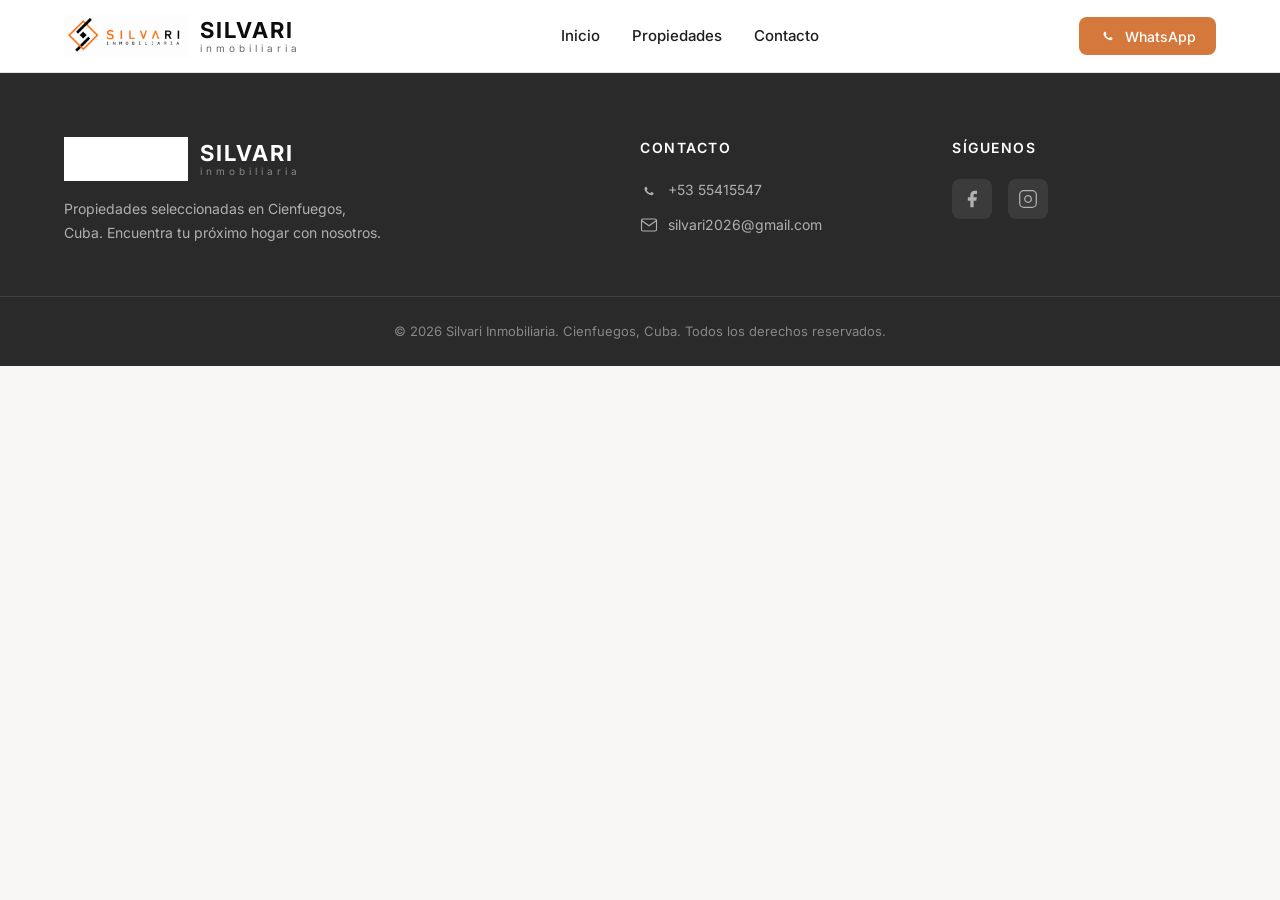
==== detalle-casa.html @ 9f3c0b0b "Crear detalle-casa.html" ====
<!DOCTYPE html>
<html lang="es">
<head>
    <meta charset="UTF-8">
    <meta name="viewport" content="width=device-width, initial-scale=1.0">
    <title>Detalle de Propiedad | Silvari Inmobiliaria</title>
    
    <!-- Google Fonts -->
    <link rel="preconnect" href="https://fonts.googleapis.com">
    <link rel="preconnect" href="https://fonts.gstatic.com" crossorigin>
    <link href="https://fonts.googleapis.com/css2?family=Inter:wght@300;400;500;600;700&display=swap" rel="stylesheet">
    
    <!-- Estilos -->
    <link rel="stylesheet" href="css/estilo.css">
</head>
<body>
    <!-- Navbar -->
    <nav class="navbar">
        <div class="container navbar-content">
            <a href="index.html" class="logo-container">
                <div class="logo">
                    <img src="img/logo-silvari.png" alt="Silvari Inmobiliaria" class="logo-img">
                    <div class="logo-texto">
                        <span class="logo-silvari">SILVARI</span>
                        <span class="logo-subtitle">inmobiliaria</span>
                    </div>
                </div>
            </a>
            <ul class="nav-links">
                <li><a href="index.html" class="nav-link">Inicio</a></li>
                <li><a href="index.html#propiedades" class="nav-link">Propiedades</a></li>
                <li><a href="index.html#contacto" class="nav-link">Contacto</a></li>
            </ul>
            <button class="btn-contacto" onclick="abrirWhatsApp()">
                <svg width="18" height="18" viewBox="0 0 24 24" fill="currentColor">
                    <path d="M17.472 14.382c-.297-.149-1.758-.867-2.03-.967-.273-.099-.471-.148-.67.15-.197.297-.767.966-.94 1.164-.173.199-.347.223-.644.075-.297-.15-1.255-.463-2.39-1.475-.883-.788-1.48-1.761-1.653-2.059-.173-.297-.018-.458.13-.606.134-.133.298-.347.446-.52.149-.174.198-.298.298-.497.099-.198.05-.371-.025-.52-.075-.149-.669-1.612-.916-2.207-.242-.579-.487-.5-.669-.51-.173-.008-.371-.01-.57-.01-.198 0-.52.074-.792.372-.272.297-1.04 1.016-1.04 2.479 0 1.462 1.065 2.875 1.213 3.074.149.198 2.096 3.2 5.077 4.487.709.306 1.262.489 1.694.625.712.227 1.36.195 1.871.118.571-.085 1.758-.719 2.006-1.413.248-.694.248-1.289.173-1.413-.074-.124-.272-.198-.57-.347"/>
                </svg>
                WhatsApp
            </button>
        </div>
    </nav>

    <!-- Contenido del Detalle -->
    <main class="detalle-main" id="detalle-contenido">
        <!-- Se llena con JavaScript -->
    </main>

    <!-- Footer -->
    <footer class="footer" id="contacto">
        <div class="container footer-content">
            <div class="footer-brand">
                <div class="logo logo-footer">
                    <img src="img/logo-silvari.png" alt="Silvari Inmobiliaria" class="logo-img logo-img-footer">
                    <div class="logo-texto">
                        <span class="logo-silvari">SILVARI</span>
                        <span class="logo-subtitle">inmobiliaria</span>
                    </div>
                </div>
                <p class="footer-descripcion">Propiedades seleccionadas en Cienfuegos, Cuba. Encuentra tu próximo hogar con nosotros.</p>
            </div>
            <div class="footer-contacto">
                <h4 class="footer-titulo">Contacto</h4>
                <a href="https://wa.me/5355415547?text=Hola,%20me%20interesa%20conocer%20m%C3%A1s%20sobre%20las%20propiedades%20disponibles." class="footer-link" target="_blank" rel="noopener">
                    <svg width="18" height="18" viewBox="0 0 24 24" fill="currentColor">
                        <path d="M17.472 14.382c-.297-.149-1.758-.867-2.03-.967-.273-.099-.471-.148-.67.15-.197.297-.767.966-.94 1.164-.173.199-.347.223-.644.075-.297-.15-1.255-.463-2.39-1.475-.883-.788-1.48-1.761-1.653-2.059-.173-.297-.018-.458.13-.606.134-.133.298-.347.446-.52.149-.174.198-.298.298-.497.099-.198.05-.371-.025-.52-.075-.149-.669-1.612-.916-2.207-.242-.579-.487-.5-.669-.51-.173-.008-.371-.01-.57-.01-.198 0-.52.074-.792.372-.272.297-1.04 1.016-1.04 2.479 0 1.462 1.065 2.875 1.213 3.074.149.198 2.096 3.2 5.077 4.487.709.306 1.262.489 1.694.625.712.227 1.36.195 1.871.118.571-.085 1.758-.719 2.006-1.413.248-.694.248-1.289.173-1.413-.074-.124-.272-.198-.57-.347"/>
                    </svg>
                    +53 55415547
                </a>
                <a href="mailto:silvari2026@gmail.com" class="footer-link">
                    <svg width="18" height="18" viewBox="0 0 24 24" fill="none" stroke="currentColor" stroke-width="1.5">
                        <path d="M4 4h16c1.1 0 2 .9 2 2v12c0 1.1-.9 2-2 2H4c-1.1 0-2-.9-2-2V6c0-1.1.9-2 2-2z"/>
                        <polyline points="22,6 12,13 2,6"/>
                    </svg>
                    silvari2026@gmail.com
                </a>
            </div>
            <div class="footer-redes">
                <h4 class="footer-titulo">Síguenos</h4>
                <div class="redes-sociales">
                    <a href="https://facebook.com/silvariinmobiliaria" class="red-social" target="_blank" rel="noopener" aria-label="Facebook">
                        <svg width="20" height="20" viewBox="0 0 24 24" fill="currentColor">
                            <path d="M18 2h-3a5 5 0 00-5 5v3H7v4h3v8h4v-8h3l1-4h-4V7a1 1 0 011-1h3z"/>
                        </svg>
                    </a>
                    <a href="https://instagram.com/silvariinmobiliaria" class="red-social" target="_blank" rel="noopener" aria-label="Instagram">
                        <svg width="20" height="20" viewBox="0 0 24 24" fill="none" stroke="currentColor" stroke-width="1.5">
                            <rect x="2" y="2" width="20" height="20" rx="5" ry="5"/>
                            <path d="M16 11.37A4 4 0 1112.63 8 4 4 0 0116 11.37z"/>
                            <line x1="17.5" y1="6.5" x2="17.51" y2="6.5"/>
                        </svg>
                    </a>
                </div>
            </div>
        </div>
        <div class="footer-bottom">
            <div class="container">
                <p>&copy; 2026 Silvari Inmobiliaria. Cienfuegos, Cuba. Todos los derechos reservados.</p>
            </div>
        </div>
    </footer>

    <script src="js/app.js"></script>
</body>
</html>
---- css/estilo.css ----
/* ===== RESET Y VARIABLES ===== */
:root {
    --fondo-principal: #F8F7F5;
    --fondo-tarjeta: #FFFFFF;
    --texto-principal: #1E1E1E;
    --texto-secundario: #6B6B6B;
    --borde-sutil: #E5E3E0;
    --fondo-oscuro: #2A2A2A;
    --acento-naranja: #D4783B;
    --acento-negro: #0D0D0D;
    --verde-disponible: #6B7F6E;
    --granate-vendido: #8B4A4A;
    --gris-claro: #A0A0A0;
    --sombra-tarjeta: 0 2px 16px rgba(0, 0, 0, 0.06);
    --sombra-tarjeta-hover: 0 8px 32px rgba(0, 0, 0, 0.10);
    --transicion: 0.25s ease;
}

* {
    margin: 0;
    padding: 0;
    box-sizing: border-box;
}

html {
    scroll-behavior: smooth;
}

body {
    font-family: 'Inter', sans-serif;
    background-color: var(--fondo-principal);
    color: var(--texto-principal);
    line-height: 1.6;
    -webkit-font-smoothing: antialiased;
    -moz-osx-font-smoothing: grayscale;
}

.container {
    max-width: 1200px;
    margin: 0 auto;
    padding: 0 24px;
}

/* ===== NAVBAR ===== */
.navbar {
    background-color: var(--fondo-tarjeta);
    border-bottom: 1px solid var(--borde-sutil);
    position: sticky;
    top: 0;
    z-index: 100;
    backdrop-filter: blur(8px);
    background-color: rgba(255, 255, 255, 0.95);
}

.navbar-content {
    display: flex;
    align-items: center;
    justify-content: space-between;
    height: 72px;
}

.logo-container {
    text-decoration: none;
    display: block;
}

/* ===== LOGO DE SILVARI ===== */
.logo {
    display: flex;
    align-items: center;
    gap: 12px;
}

.logo-img {
    height: 44px;
    width: auto;
    flex-shrink: 0;
}

.logo-texto {
    display: flex;
    flex-direction: column;
    line-height: 1;
}

.logo-silvari {
    font-size: 22px;
    font-weight: 700;
    color: var(--acento-negro);
    letter-spacing: 2px;
}

.logo-subtitle {
    font-size: 10px;
    font-weight: 400;
    color: var(--texto-secundario);
    letter-spacing: 4px;
    text-transform: lowercase;
    margin-top: 2px;
}

/* Logo en footer (invertido) */
.logo-footer .logo-silvari {
    color: #FFFFFF;
}

.logo-footer .logo-subtitle {
    color: #888;
}

.logo-img-footer {
    filter: brightness(0) invert(1);
}

.nav-links {
    display: flex;
    list-style: none;
    gap: 32px;
}

.nav-link {
    text-decoration: none;
    color: var(--texto-principal);
    font-size: 15px;
    font-weight: 500;
    padding: 8px 0;
    border-bottom: 2px solid transparent;
    transition: var(--transicion);
}

.nav-link:hover,
.nav-link.active {
    color: var(--acento-naranja);
    border-bottom-color: var(--acento-naranja);
}

.btn-contacto {
    display: flex;
    align-items: center;
    gap: 8px;
    background-color: var(--acento-naranja);
    color: #FFFFFF;
    border: none;
    padding: 10px 20px;
    border-radius: 8px;
    font-family: 'Inter', sans-serif;
    font-size: 14px;
    font-weight: 500;
    cursor: pointer;
    transition: var(--transicion);
}

.btn-contacto:hover {
    background-color: #c06930;
    transform: translateY(-1px);
    box-shadow: 0 4px 12px rgba(212, 120, 59, 0.3);
}

/* ===== HERO SECTION ===== */
.hero {
    position: relative;
    background-image: url('https://images.unsplash.com/photo-1582407947304-fd86f028f716?w=1200&q=80');
    background-size: cover;
    background-position: center;
    min-height: 520px;
    display: flex;
    align-items: center;
}

.hero-overlay {
    position: absolute;
    top: 0;
    left: 0;
    right: 0;
    bottom: 0;
    background: linear-gradient(
        135deg,
        rgba(13, 13, 13, 0.75) 0%,
        rgba(13, 13, 13, 0.45) 50%,
        rgba(13, 13, 13, 0.20) 100%
    );
}

.hero-content {
    position: relative;
    z-index: 1;
    max-width: 640px;
}

.hero-title {
    font-size: 48px;
    font-weight: 700;
    color: #FFFFFF;
    line-height: 1.15;
    margin-bottom: 20px;
    letter-spacing: -0.5px;
}

.hero-subtitle {
    font-size: 18px;
    color: rgba(255, 255, 255, 0.85);
    margin-bottom: 36px;
    line-height: 1.7;
}

.btn-cta {
    display: inline-block;
    background-color: var(--acento-naranja);
    color: #FFFFFF;
    text-decoration: none;
    padding: 14px 32px;
    border-radius: 8px;
    font-size: 16px;
    font-weight: 600;
    transition: var(--transicion);
    border: none;
    cursor: pointer;
}

.btn-cta:hover {
    background-color: #c06930;
    transform: translateY(-2px);
    box-shadow: 0 8px 24px rgba(212, 120, 59, 0.35);
}

/* ===== FILTROS ===== */
.filtros-section {
    margin-top: -32px;
    position: relative;
    z-index: 10;
}

.filtros-container {
    background-color: var(--fondo-tarjeta);
    border-radius: 12px;
    padding: 24px 28px;
    display: flex;
    gap: 16px;
    align-items: flex-end;
    box-shadow: var(--sombra-tarjeta);
    border: 1px solid var(--borde-sutil);
    flex-wrap: wrap;
}

.filtro-group {
    flex: 1;
    min-width: 160px;
}

.filtro-label {
    display: block;
    font-size: 12px;
    font-weight: 600;
    color: var(--texto-secundario);
    text-transform: uppercase;
    letter-spacing: 1px;
    margin-bottom: 6px;
}

.filtro-select {
    width: 100%;
    padding: 10px 14px;
    border: 1px solid var(--borde-sutil);
    border-radius: 8px;
    font-family: 'Inter', sans-serif;
    font-size: 14px;
    color: var(--texto-principal);
    background-color: var(--fondo-principal);
    cursor: pointer;
    transition: var(--transicion);
    appearance: none;
    background-image: url("data:image/svg+xml,%3Csvg xmlns='http://www.w3.org/2000/svg' width='12' height='12' viewBox='0 0 24 24' fill='none' stroke='%236B6B6B' stroke-width='2'%3E%3Cpolyline points='6 9 12 15 18 9'/%3E%3C/svg%3E");
    background-repeat: no-repeat;
    background-position: right 12px center;
}

.filtro-select:focus {
    outline: none;
    border-color: var(--acento-naranja);
    box-shadow: 0 0 0 3px rgba(212, 120, 59, 0.1);
}

.btn-filtrar {
    background-color: var(--acento-negro);
    color: #FFFFFF;
    border: none;
    padding: 10px 24px;
    border-radius: 8px;
    font-family: 'Inter', sans-serif;
    font-size: 14px;
    font-weight: 500;
    cursor: pointer;
    transition: var(--transicion);
    white-space: nowrap;
}

.btn-filtrar:hover {
    background-color: #1a1a1a;
}

/* ===== PROPIEDADES ===== */
.propiedades-section {
    padding: 80px 0;
}

.section-header {
    margin-bottom: 48px;
}

.section-title {
    font-size: 32px;
    font-weight: 700;
    color: var(--acento-negro);
    margin-bottom: 8px;
    letter-spacing: -0.3px;
}

.section-subtitle {
    font-size: 16px;
    color: var(--texto-secundario);
}

.propiedades-grid {
    display: grid;
    grid-template-columns: repeat(auto-fill, minmax(350px, 1fr));
    gap: 28px;
}

/* ===== TARJETA DE PROPIEDAD ===== */
.tarjeta-propiedad {
    background-color: var(--fondo-tarjeta);
    border-radius: 12px;
    overflow: hidden;
    border: 1px solid var(--borde-sutil);
    transition: var(--transicion);
    box-shadow: var(--sombra-tarjeta);
}

.tarjeta-propiedad:hover {
    box-shadow: var(--sombra-tarjeta-hover);
    transform: translateY(-4px);
    border-color: #d5d0c8;
}

.tarjeta-imagen-container {
    position: relative;
    width: 100%;
    height: 240px;
    overflow: hidden;
}

.tarjeta-imagen {
    width: 100%;
    height: 100%;
    object-fit: cover;
    transition: transform 0.5s ease;
}

.tarjeta-propiedad:hover .tarjeta-imagen {
    transform: scale(1.05);
}

.tarjeta-etiqueta {
    position: absolute;
    top: 16px;
    left: 16px;
    padding: 6px 14px;
    border-radius: 20px;
    font-size: 12px;
    font-weight: 600;
    text-transform: uppercase;
    letter-spacing: 0.5px;
}

.tarjeta-etiqueta.disponible {
    background-color: #EBF0EB;
    color: var(--verde-disponible);
}

.tarjeta-etiqueta.vendido {
    background-color: #F5EBEB;
    color: var(--granate-vendido);
}

.tarjeta-favorito {
    position: absolute;
    top: 16px;
    right: 16px;
    background-color: rgba(255, 255, 255, 0.9);
    border: none;
    width: 36px;
    height: 36px;
    border-radius: 50%;
    display: flex;
    align-items: center;
    justify-content: center;
    cursor: pointer;
    transition: var(--transicion);
    backdrop-filter: blur(4px);
}

.tarjeta-favorito:hover {
    background-color: #FFFFFF;
    transform: scale(1.1);
}

.tarjeta-favorito svg {
    width: 18px;
    height: 18px;
    fill: none;
    stroke: var(--texto-secundario);
    stroke-width: 2;
    transition: var(--transicion);
}

.tarjeta-favorito.activo svg {
    fill: var(--acento-naranja);
    stroke: var(--acento-naranja);
}

.tarjeta-info {
    padding: 20px 24px;
}

.tarjeta-titulo {
    font-size: 18px;
    font-weight: 600;
    color: var(--acento-negro);
    margin-bottom: 4px;
}

.tarjeta-ubicacion {
    font-size: 14px;
    color: var(--texto-secundario);
    margin-bottom: 16px;
}

.tarjeta-precio {
    font-size: 22px;
    font-weight: 700;
    color: var(--acento-naranja);
    margin-bottom: 16px;
}

.tarjeta-caracteristicas {
    display: flex;
    gap: 20px;
    margin-bottom: 20px;
    padding-bottom: 20px;
    border-bottom: 1px solid var(--borde-sutil);
}

.caracteristica {
    display: flex;
    align-items: center;
    gap: 6px;
    font-size: 13px;
    color: var(--texto-secundario);
}

.caracteristica svg {
    width: 16px;
    height: 16px;
}

.tarjeta-acciones {
    display: flex;
    gap: 12px;
}

.btn-ver-detalle {
    flex: 1;
    display: block;
    text-align: center;
    background-color: var(--acento-negro);
    color: #FFFFFF;
    text-decoration: none;
    padding: 10px 20px;
    border-radius: 8px;
    font-size: 14px;
    font-weight: 500;
    transition: var(--transicion);
    border: none;
    cursor: pointer;
}

.btn-ver-detalle:hover {
    background-color: #1a1a1a;
}

.btn-whatsapp-tarjeta {
    display: flex;
    align-items: center;
    justify-content: center;
    gap: 6px;
    background-color: #25D366;
    color: #FFFFFF;
    text-decoration: none;
    padding: 10px 16px;
    border-radius: 8px;
    font-size: 14px;
    font-weight: 500;
    transition: var(--transicion);
    border: none;
    cursor: pointer;
}

.btn-whatsapp-tarjeta:hover {
    background-color: #1fbd5a;
}

/* ===== SECCIÓN CONFIANZA ===== */
.confianza-section {
    padding: 80px 0;
    background-color: var(--fondo-tarjeta);
    border-top: 1px solid var(--borde-sutil);
    border-bottom: 1px solid var(--borde-sutil);
}

.confianza-grid {
    display: grid;
    grid-template-columns: repeat(auto-fit, minmax(280px, 1fr));
    gap: 40px;
}

.confianza-item {
    text-align: center;
    padding: 24px;
}

.confianza-icono {
    display: inline-flex;
    align-items: center;
    justify-content: center;
    width: 64px;
    height: 64px;
    border-radius: 16px;
    background-color: #FDF5ED;
    color: var(--acento-naranja);
    margin-bottom: 20px;
}

.confianza-titulo {
    font-size: 18px;
    font-weight: 600;
    color: var(--acento-negro);
    margin-bottom: 8px;
}

.confianza-texto {
    font-size: 14px;
    color: var(--texto-secundario);
    line-height: 1.6;
}

/* ===== FOOTER ===== */
.footer {
    background-color: var(--fondo-oscuro);
    color: #B0B0B0;
    padding: 64px 0 0;
}

.footer-content {
    display: grid;
    grid-template-columns: 2fr 1fr 1fr;
    gap: 48px;
    margin-bottom: 48px;
}

.footer-descripcion {
    font-size: 14px;
    margin-top: 16px;
    line-height: 1.7;
    max-width: 320px;
}

.footer-titulo {
    font-size: 14px;
    font-weight: 600;
    color: #FFFFFF;
    text-transform: uppercase;
    letter-spacing: 1.5px;
    margin-bottom: 20px;
}

.footer-link {
    display: flex;
    align-items: center;
    gap: 10px;
    color: #B0B0B0;
    text-decoration: none;
    font-size: 14px;
    margin-bottom: 12px;
    transition: var(--transicion);
}

.footer-link:hover {
    color: var(--acento-naranja);
}

.redes-sociales {
    display: flex;
    gap: 16px;
}

.red-social {
    display: flex;
    align-items: center;
    justify-content: center;
    width: 40px;
    height: 40px;
    border-radius: 8px;
    background-color: rgba(255, 255, 255, 0.08);
    color: #B0B0B0;
    text-decoration: none;
    transition: var(--transicion);
}

.red-social:hover {
    background-color: var(--acento-naranja);
    color: #FFFFFF;
}

.footer-bottom {
    border-top: 1px solid rgba(255, 255, 255, 0.1);
    padding: 24px 0;
    text-align: center;
    font-size: 13px;
    color: #888;
}

/* ===== RESPONSIVE ===== */
@media (max-width: 768px) {
    .nav-links {
        display: none;
    }

    .hero-title {
        font-size: 32px;
    }

    .hero-subtitle {
        font-size: 16px;
    }

    .hero {
        min-height: 400px;
    }

    .propiedades-grid {
        grid-template-columns: 1fr;
    }

    .filtros-container {
        flex-direction: column;
    }

    .filtro-group {
        min-width: 100%;
    }

    .footer-content {
        grid-template-columns: 1fr;
        gap: 32px;
    }

    .section-title {
        font-size: 26px;
    }

    .tarjeta-acciones {
        flex-direction: column;
    }

    .btn-contacto span {
        display: none;
    }

    .btn-contacto {
        padding: 10px 14px;
    }

    .logo-silvari {
        font-size: 18px;
    }

    .logo-img {
        height: 36px;
    }
}

@media (max-width: 480px) {
    .container {
        padding: 0 16px;
    }

    .hero-title {
        font-size: 26px;
    }

    .tarjeta-caracteristicas {
        gap: 12px;
    }

    .propiedades-section {
        padding: 48px 0;
    }

    .confianza-section {
        padding: 48px 0;
    }

    .logo-texto {
        display: none;
    }
}
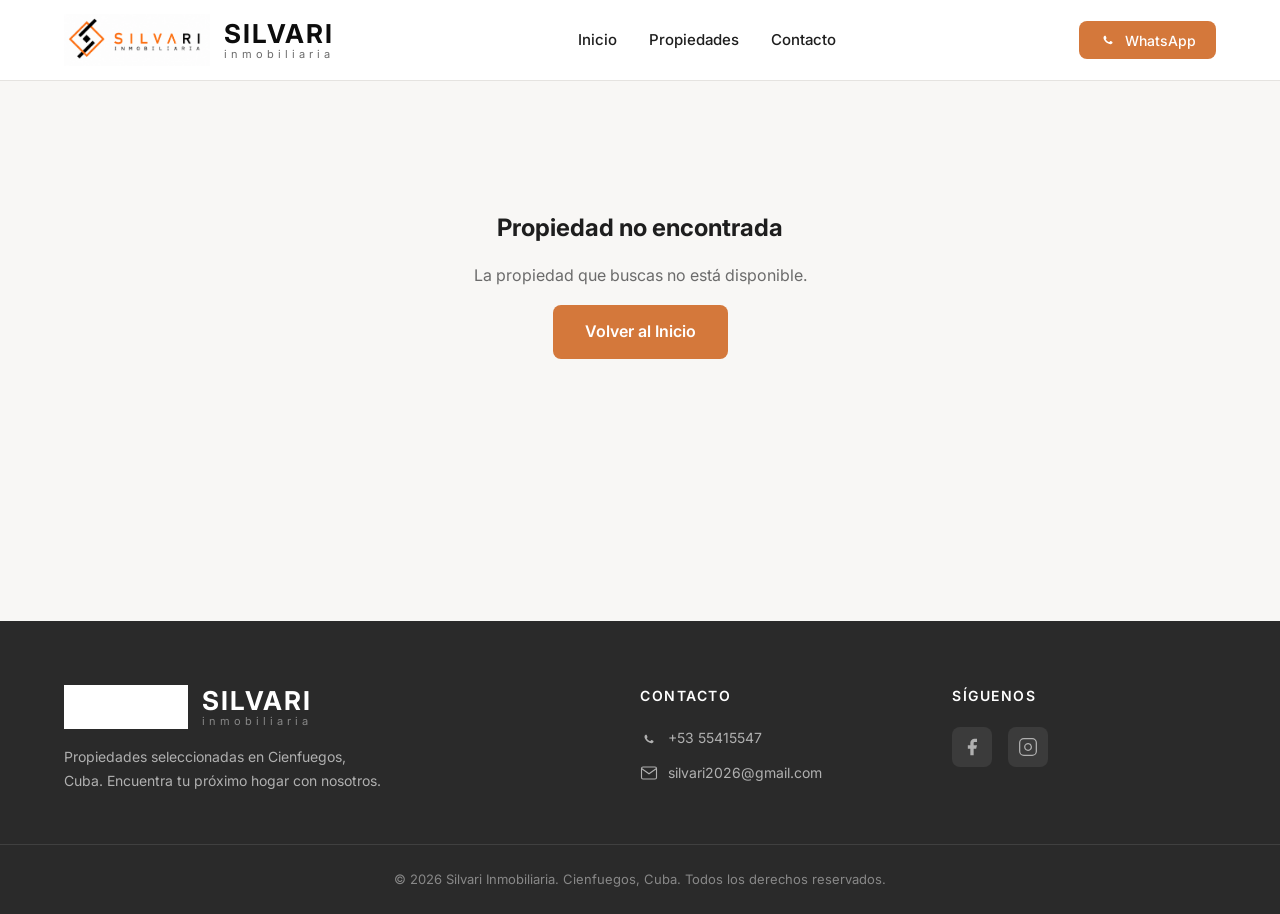
==== commit 3260cea7: "Actualizar detalle-casa.html" ====
--- a/detalle-casa.html
+++ b/detalle-casa.html
@@ -42,7 +42,9 @@
 
     <!-- Contenido del Detalle -->
     <main class="detalle-main" id="detalle-contenido">
-        <!-- Se llena con JavaScript -->
+        <div class="container" style="text-align:center; padding: 80px 0;">
+            <p style="color: var(--texto-secundario);">Cargando propiedad...</p>
+        </div>
     </main>
 
     <!-- Footer -->
--- a/css/estilo.css
+++ b/css/estilo.css
@@ -56,7 +56,7 @@
     display: flex;
     align-items: center;
     justify-content: space-between;
-    height: 72px;
+    height: 80px;
 }
 
 .logo-container {
@@ -64,15 +64,15 @@
     display: block;
 }
 
-/* ===== LOGO DE SILVARI ===== */
+/* ===== LOGO DE SILVARI (MÁS GRANDE) ===== */
 .logo {
     display: flex;
     align-items: center;
-    gap: 12px;
+    gap: 14px;
 }
 
 .logo-img {
-    height: 44px;
+    height: 52px;
     width: auto;
     flex-shrink: 0;
 }
@@ -84,14 +84,14 @@
 }
 
 .logo-silvari {
-    font-size: 22px;
+    font-size: 26px;
     font-weight: 700;
     color: var(--acento-negro);
     letter-spacing: 2px;
 }
 
 .logo-subtitle {
-    font-size: 10px;
+    font-size: 11px;
     font-weight: 400;
     color: var(--texto-secundario);
     letter-spacing: 4px;
@@ -100,6 +100,10 @@
 }
 
 /* Logo en footer (invertido) */
+.logo-footer .logo-img {
+    height: 44px;
+}
+
 .logo-footer .logo-silvari {
     color: #FFFFFF;
 }
@@ -553,6 +557,330 @@
     line-height: 1.6;
 }
 
+/* ===== PÁGINA DE DETALLE ===== */
+.detalle-main {
+    padding: 48px 0 80px;
+    min-height: 60vh;
+}
+
+/* Breadcrumb */
+.breadcrumb {
+    margin-bottom: 32px;
+}
+
+.breadcrumb a {
+    color: var(--acento-naranja);
+    text-decoration: none;
+    font-size: 14px;
+    font-weight: 500;
+}
+
+.breadcrumb a:hover {
+    text-decoration: underline;
+}
+
+.breadcrumb span {
+    color: var(--texto-secundario);
+    font-size: 14px;
+    margin: 0 8px;
+}
+
+.breadcrumb .actual {
+    color: var(--texto-secundario);
+}
+
+/* Galería de imágenes */
+.galeria {
+    position: relative;
+    width: 100%;
+    height: 480px;
+    border-radius: 16px;
+    overflow: hidden;
+    margin-bottom: 40px;
+    background-color: #E5E3E0;
+}
+
+.galeria-imagen {
+    width: 100%;
+    height: 100%;
+    object-fit: cover;
+    display: none;
+}
+
+.galeria-imagen.activa {
+    display: block;
+    animation: fadeIn 0.5s ease;
+}
+
+@keyframes fadeIn {
+    from { opacity: 0; }
+    to { opacity: 1; }
+}
+
+.galeria-controles {
+    position: absolute;
+    bottom: 20px;
+    left: 50%;
+    transform: translateX(-50%);
+    display: flex;
+    align-items: center;
+    gap: 16px;
+    background-color: rgba(0, 0, 0, 0.6);
+    padding: 10px 20px;
+    border-radius: 30px;
+    backdrop-filter: blur(8px);
+}
+
+.galeria-btn {
+    background: none;
+    border: none;
+    color: #FFFFFF;
+    cursor: pointer;
+    padding: 6px;
+    border-radius: 50%;
+    transition: var(--transicion);
+    display: flex;
+    align-items: center;
+    justify-content: center;
+}
+
+.galeria-btn:hover {
+    background-color: rgba(255, 255, 255, 0.2);
+}
+
+.galeria-contador {
+    color: #FFFFFF;
+    font-size: 14px;
+    font-weight: 500;
+    min-width: 40px;
+    text-align: center;
+}
+
+.galeria-dots {
+    position: absolute;
+    bottom: 20px;
+    left: 20px;
+    display: flex;
+    gap: 8px;
+}
+
+.galeria-dot {
+    width: 8px;
+    height: 8px;
+    border-radius: 50%;
+    background-color: rgba(255, 255, 255, 0.5);
+    cursor: pointer;
+    transition: var(--transicion);
+}
+
+.galeria-dot.activo {
+    background-color: #FFFFFF;
+    transform: scale(1.3);
+}
+
+/* Grid de detalle */
+.detalle-grid {
+    display: grid;
+    grid-template-columns: 1fr 380px;
+    gap: 48px;
+}
+
+.detalle-info h1 {
+    font-size: 32px;
+    font-weight: 700;
+    color: var(--acento-negro);
+    margin-bottom: 4px;
+    letter-spacing: -0.3px;
+}
+
+.detalle-ubicacion {
+    font-size: 16px;
+    color: var(--texto-secundario);
+    margin-bottom: 16px;
+    display: flex;
+    align-items: center;
+    gap: 6px;
+}
+
+.detalle-etiqueta {
+    display: inline-block;
+    padding: 6px 16px;
+    border-radius: 20px;
+    font-size: 13px;
+    font-weight: 600;
+    text-transform: uppercase;
+    letter-spacing: 0.5px;
+    margin-bottom: 24px;
+}
+
+.detalle-etiqueta.disponible {
+    background-color: #EBF0EB;
+    color: var(--verde-disponible);
+}
+
+.detalle-etiqueta.vendido {
+    background-color: #F5EBEB;
+    color: var(--granate-vendido);
+}
+
+.detalle-precio {
+    font-size: 36px;
+    font-weight: 700;
+    color: var(--acento-naranja);
+    margin-bottom: 32px;
+}
+
+.detalle-descripcion {
+    font-size: 16px;
+    color: var(--texto-principal);
+    line-height: 1.8;
+    margin-bottom: 32px;
+}
+
+/* Características en detalle */
+.detalle-caracteristicas {
+    display: grid;
+    grid-template-columns: repeat(2, 1fr);
+    gap: 16px;
+    margin-bottom: 32px;
+}
+
+.detalle-caracteristica {
+    display: flex;
+    align-items: center;
+    gap: 12px;
+    padding: 16px;
+    background-color: var(--fondo-principal);
+    border-radius: 10px;
+}
+
+.detalle-caracteristica svg {
+    width: 22px;
+    height: 22px;
+    color: var(--acento-naranja);
+    flex-shrink: 0;
+}
+
+.detalle-caracteristica-texto {
+    font-size: 14px;
+    color: var(--texto-principal);
+}
+
+.detalle-caracteristica-texto strong {
+    display: block;
+    font-size: 16px;
+    color: var(--acento-negro);
+}
+
+/* Mapa */
+.detalle-mapa {
+    width: 100%;
+    height: 280px;
+    border-radius: 12px;
+    overflow: hidden;
+    margin-bottom: 32px;
+    border: 1px solid var(--borde-sutil);
+}
+
+.detalle-mapa iframe {
+    width: 100%;
+    height: 100%;
+    border: none;
+}
+
+/* Sidebar */
+.detalle-sidebar {
+    position: sticky;
+    top: 100px;
+}
+
+.sidebar-card {
+    background-color: var(--fondo-tarjeta);
+    border-radius: 12px;
+    padding: 28px;
+    border: 1px solid var(--borde-sutil);
+    box-shadow: var(--sombra-tarjeta);
+}
+
+.sidebar-card h3 {
+    font-size: 20px;
+    font-weight: 600;
+    color: var(--acento-negro);
+    margin-bottom: 24px;
+}
+
+.sidebar-precio {
+    font-size: 28px;
+    font-weight: 700;
+    color: var(--acento-naranja);
+    margin-bottom: 28px;
+}
+
+.btn-contactar {
+    display: flex;
+    align-items: center;
+    justify-content: center;
+    gap: 10px;
+    width: 100%;
+    padding: 14px;
+    border-radius: 8px;
+    font-family: 'Inter', sans-serif;
+    font-size: 16px;
+    font-weight: 600;
+    cursor: pointer;
+    transition: var(--transicion);
+    border: none;
+    margin-bottom: 12px;
+    text-decoration: none;
+}
+
+.btn-whatsapp-detalle {
+    background-color: #25D366;
+    color: #FFFFFF;
+}
+
+.btn-whatsapp-detalle:hover {
+    background-color: #1fbd5a;
+    transform: translateY(-1px);
+    box-shadow: 0 4px 12px rgba(37, 211, 102, 0.3);
+}
+
+.btn-correo-detalle {
+    background-color: var(--fondo-tarjeta);
+    color: var(--texto-principal);
+    border: 1px solid var(--borde-sutil);
+}
+
+.btn-correo-detalle:hover {
+    background-color: var(--fondo-principal);
+    border-color: var(--acento-naranja);
+    color: var(--acento-naranja);
+}
+
+.btn-volver {
+    display: flex;
+    align-items: center;
+    justify-content: center;
+    gap: 6px;
+    width: 100%;
+    padding: 12px;
+    border-radius: 8px;
+    font-family: 'Inter', sans-serif;
+    font-size: 14px;
+    font-weight: 500;
+    cursor: pointer;
+    transition: var(--transicion);
+    border: none;
+    text-decoration: none;
+    margin-top: 16px;
+    background-color: var(--fondo-principal);
+    color: var(--texto-secundario);
+}
+
+.btn-volver:hover {
+    color: var(--acento-naranja);
+}
+
 /* ===== FOOTER ===== */
 .footer {
     background-color: var(--fondo-oscuro);
@@ -681,11 +1009,37 @@
     }
 
     .logo-silvari {
-        font-size: 18px;
+        font-size: 20px;
     }
 
     .logo-img {
-        height: 36px;
+        height: 40px;
+    }
+
+    /* Detalle responsive */
+    .detalle-grid {
+        grid-template-columns: 1fr;
+        gap: 32px;
+    }
+
+    .galeria {
+        height: 280px;
+    }
+
+    .detalle-info h1 {
+        font-size: 24px;
+    }
+
+    .detalle-precio {
+        font-size: 28px;
+    }
+
+    .detalle-caracteristicas {
+        grid-template-columns: 1fr;
+    }
+
+    .detalle-sidebar {
+        position: static;
     }
 }
 
@@ -713,4 +1067,12 @@
     .logo-texto {
         display: none;
     }
+
+    .galeria {
+        height: 220px;
+    }
+
+    .detalle-precio {
+        font-size: 24px;
+    }
 }
